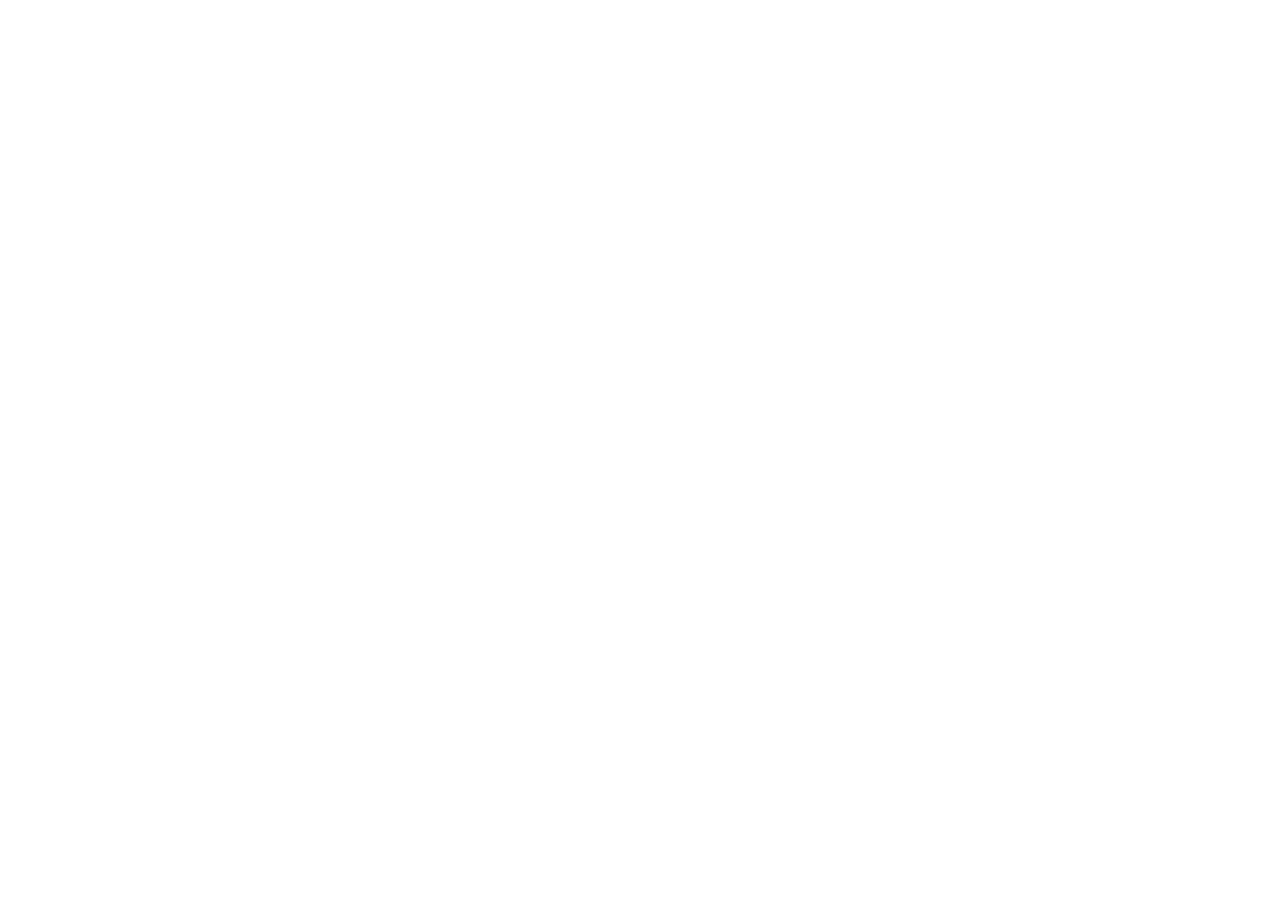
==== index.html @ c1307422 "Tag inicial html com o atributo lang." ====
<!DOCTYPE html>
<!-- DTD é o Document Type Definition e informa para o
navegador a versão do HTML que está sendo carregada.
Assim o navegador pode carregar um conjunto de 
bibliotecas de acordo com a versão específica.
 -->

<!-- ATRIBUTOS:
Os atributos são do tipo chave = valor.
Ex: lang="pt-BR", isso é um atributo que pode ir em qualquer tag de 
conteúdo. <html lang="pt-BR"> ... </html>

-->

<html lang="pt-br">
</html>
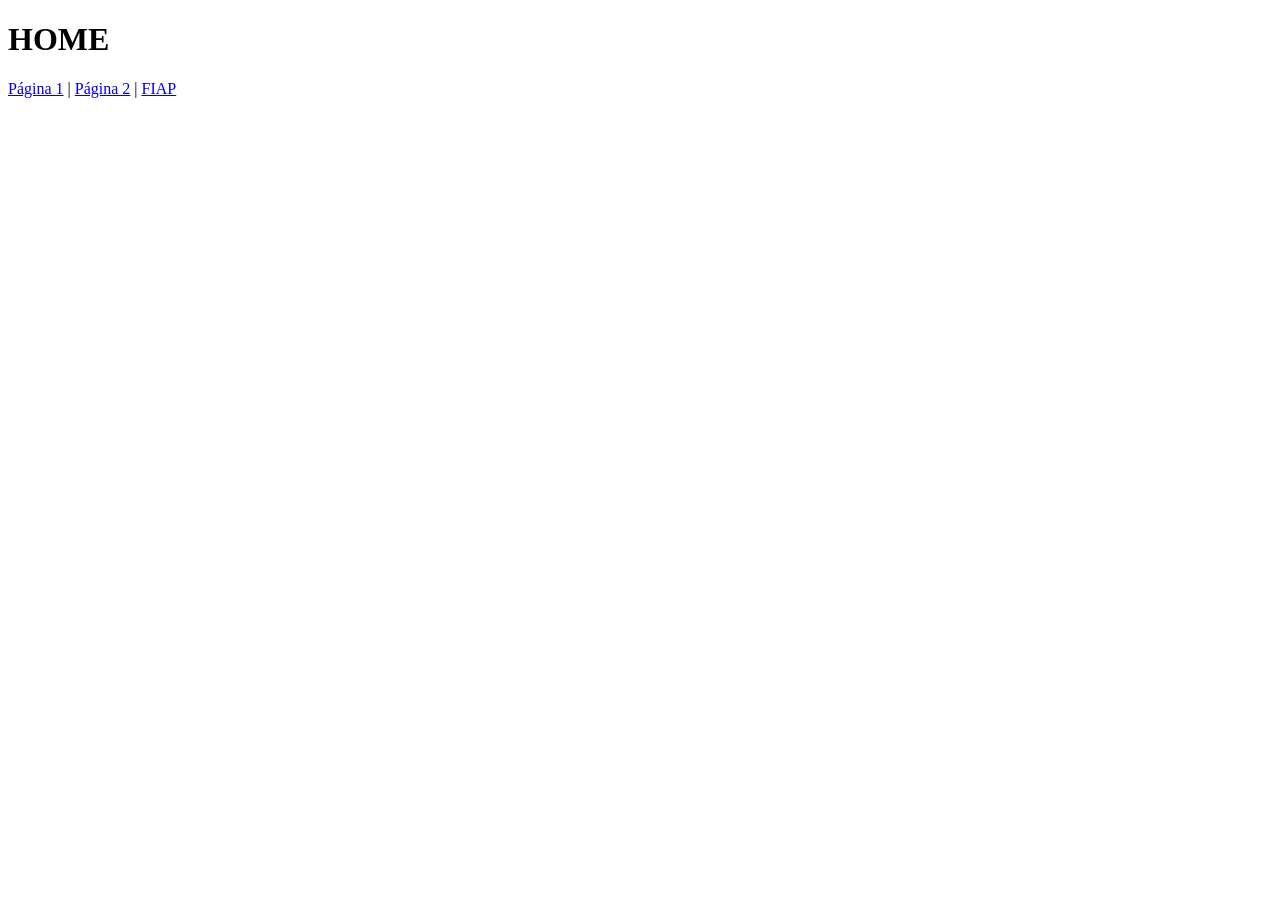
==== commit 58e58cff: "Estudo de hiperlinks." ====
--- a/index.html
+++ b/index.html
@@ -13,4 +13,19 @@
 -->
 
 <html lang="pt-br">
+
+	<head>
+	  <meta charset="UTF-8">
+	  <title>Página Principal</title>
+	</head>
+
+	<body>
+	  <h1>HOME</h1>
+	  <div>
+	    <a href="./pagina1.html">Página 1</a> | 
+		<a href="./paginas/pagina2.html">Página 2</a> |
+		<a href="http://www.fiap.com.br" target="_blank">FIAP</a> 
+	  </div>
+	</body>
+
 </html>
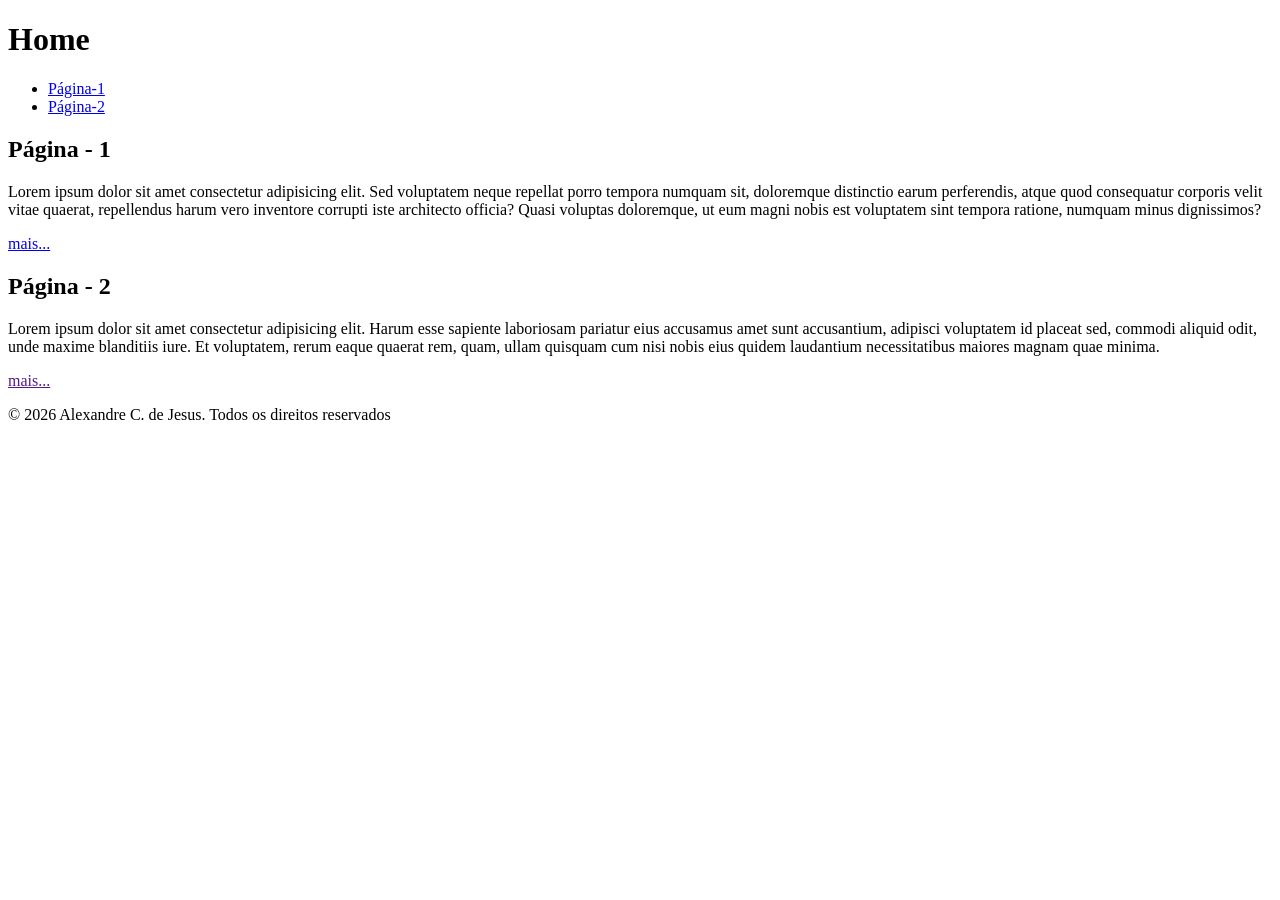
==== commit cca5bf15: "feat : Refatoramos o index de acordo com as boas práticas e adicionamos a pagina2 ao projeto. Signed" ====
--- a/index.html
+++ b/index.html
@@ -1,31 +1,37 @@
 <!DOCTYPE html>
-<!-- DTD é o Document Type Definition e informa para o
-navegador a versão do HTML que está sendo carregada.
-Assim o navegador pode carregar um conjunto de 
-bibliotecas de acordo com a versão específica.
- -->
+<html lang="pt-br">
+	<head>
+		<meta charset="UTF-8">
+		<meta name="viewport" content="width=device-width, initial-scale=1.0">
+		<title>Página Inicial</title>
+	</head>
+	<body>
+		<header>
+			<h1>Home</h1>
+			<nav>
+				<ul>
+					<li><a href="./pagina1.html">Página-1</a></li>
+					<li><a href="./paginas/pagina2.html">Página-2</a></li>
+				</ul>
+			</nav>
+		</header>
+		<main>
+			<section>
+				<h2>Página - 1</h2>
+				<p>Lorem ipsum dolor sit amet consectetur adipisicing elit. Sed voluptatem neque repellat porro tempora numquam sit, doloremque distinctio earum perferendis, atque quod consequatur corporis velit vitae quaerat, repellendus harum vero inventore corrupti iste architecto officia? Quasi voluptas doloremque, ut eum magni nobis est voluptatem sint tempora ratione, numquam minus dignissimos?</p>
+				<a href="./pagina1.html">mais...</a>
+			</section>
+			<section>
+				<h2>Página - 2</h2>
+				<p>
+					Lorem ipsum dolor sit amet consectetur adipisicing elit. Harum esse sapiente laboriosam pariatur eius accusamus amet sunt accusantium, adipisci voluptatem id placeat sed, commodi aliquid odit, unde maxime blanditiis iure. Et voluptatem, rerum eaque quaerat rem, quam, ullam quisquam cum nisi nobis eius quidem laudantium necessitatibus maiores magnam quae minima.
+				</p>
+				<a href="">mais...</a>
+			</section>
+		</main>
+		<footer>
+			<p>&copy; 2026 Alexandre C. de Jesus. Todos os direitos reservados</p>
+		</footer>
+	</body>
+</html>
 
-<!-- ATRIBUTOS:
-Os atributos são do tipo chave = valor.
-Ex: lang="pt-BR", isso é um atributo que pode ir em qualquer tag de 
-conteúdo. <html lang="pt-BR"> ... </html>
-
--->
-
-<html lang="pt-br">
-
-	<head>
-	  <meta charset="UTF-8">
-	  <title>Página Principal</title>
-	</head>
-
-	<body>
-	  <h1>HOME</h1>
-	  <div>
-	    <a href="./pagina1.html">Página 1</a> | 
-		<a href="./paginas/pagina2.html">Página 2</a> |
-		<a href="http://www.fiap.com.br" target="_blank">FIAP</a> 
-	  </div>
-	</body>
-
-</html>
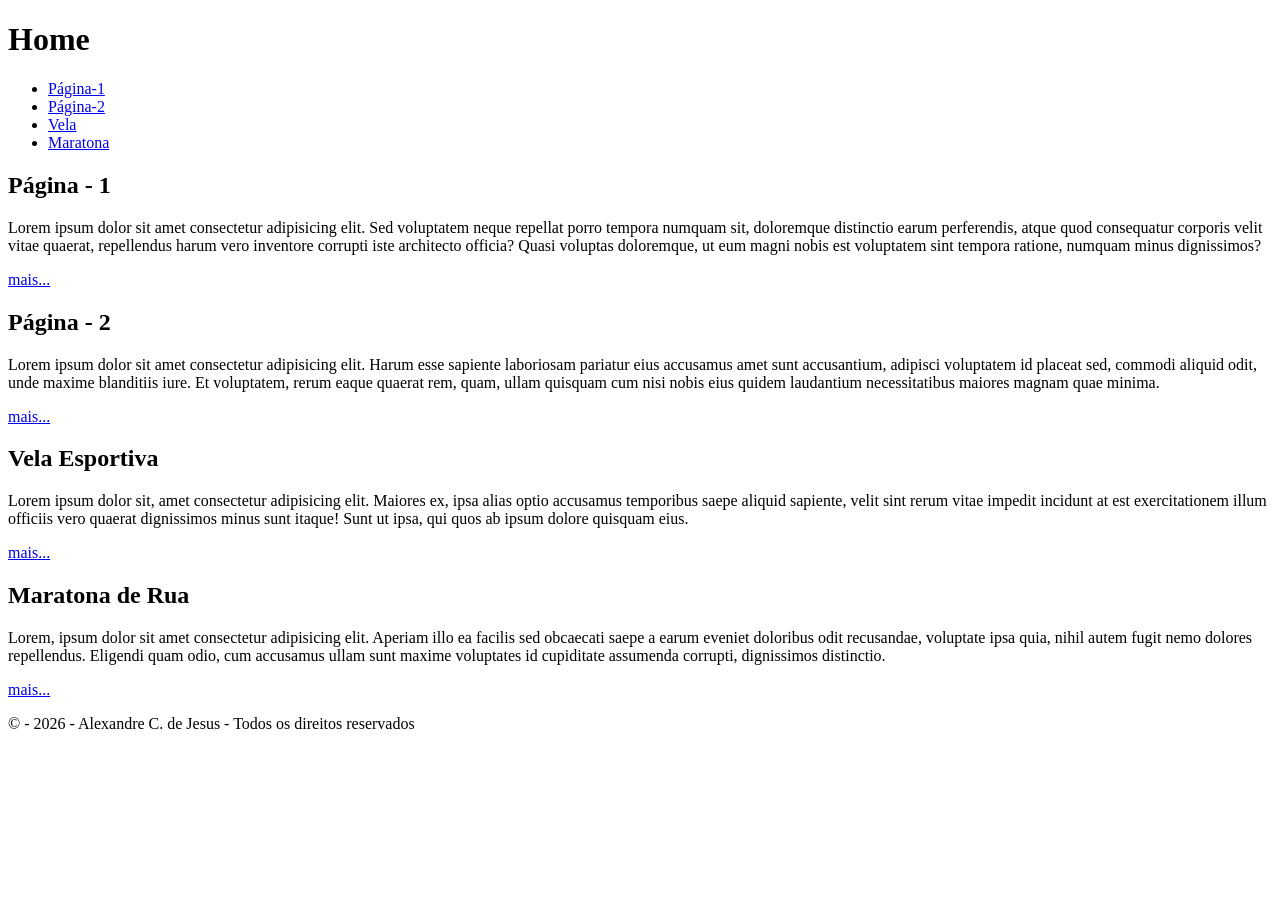
==== commit 14c317dd: "feat : Estrutura de pastas internas criada e suas páginas, feito os hyperlinks e index reestruturado" ====
--- a/index.html
+++ b/index.html
@@ -1,37 +1,60 @@
 <!DOCTYPE html>
 <html lang="pt-br">
-	<head>
-		<meta charset="UTF-8">
-		<meta name="viewport" content="width=device-width, initial-scale=1.0">
-		<title>Página Inicial</title>
-	</head>
-	<body>
-		<header>
-			<h1>Home</h1>
-			<nav>
-				<ul>
-					<li><a href="./pagina1.html">Página-1</a></li>
-					<li><a href="./paginas/pagina2.html">Página-2</a></li>
-				</ul>
-			</nav>
-		</header>
-		<main>
-			<section>
-				<h2>Página - 1</h2>
-				<p>Lorem ipsum dolor sit amet consectetur adipisicing elit. Sed voluptatem neque repellat porro tempora numquam sit, doloremque distinctio earum perferendis, atque quod consequatur corporis velit vitae quaerat, repellendus harum vero inventore corrupti iste architecto officia? Quasi voluptas doloremque, ut eum magni nobis est voluptatem sint tempora ratione, numquam minus dignissimos?</p>
-				<a href="./pagina1.html">mais...</a>
-			</section>
-			<section>
-				<h2>Página - 2</h2>
-				<p>
-					Lorem ipsum dolor sit amet consectetur adipisicing elit. Harum esse sapiente laboriosam pariatur eius accusamus amet sunt accusantium, adipisci voluptatem id placeat sed, commodi aliquid odit, unde maxime blanditiis iure. Et voluptatem, rerum eaque quaerat rem, quam, ullam quisquam cum nisi nobis eius quidem laudantium necessitatibus maiores magnam quae minima.
-				</p>
-				<a href="">mais...</a>
-			</section>
-		</main>
-		<footer>
-			<p>&copy; 2026 Alexandre C. de Jesus. Todos os direitos reservados</p>
-		</footer>
-	</body>
+  <head>
+    <meta charset="UTF-8" />
+    <meta name="viewport" content="width=device-width, initial-scale=1.0" />
+    <title>Página Inicial</title>
+  </head>
+  <body>
+    <header>
+      <h1>Home</h1>
+      <nav>
+        <ul>
+          <li><a href="./pagina1.html">Página-1</a></li>
+          <li><a href="./paginas/pagina2.html">Página-2</a></li>
+          <li><a href="./paginas/categorias/esportes/nauticos/vela.html">Vela</a></li>
+          <li><a href="./paginas/categorias/esportes/terrestres/maratona.html">Maratona</a></li>
+        </ul>
+      </nav>
+    </header>
+    <main>
+      <section>
+        <h2>Página - 1</h2>
+        <p>
+          Lorem ipsum dolor sit amet consectetur adipisicing elit. Sed
+          voluptatem neque repellat porro tempora numquam sit, doloremque
+          distinctio earum perferendis, atque quod consequatur corporis velit
+          vitae quaerat, repellendus harum vero inventore corrupti iste
+          architecto officia? Quasi voluptas doloremque, ut eum magni nobis est
+          voluptatem sint tempora ratione, numquam minus dignissimos?
+        </p>
+        <a href="./pagina1.html">mais...</a>
+      </section>
+      <section>
+        <h2>Página - 2</h2>
+        <p>
+          Lorem ipsum dolor sit amet consectetur adipisicing elit. Harum esse
+          sapiente laboriosam pariatur eius accusamus amet sunt accusantium,
+          adipisci voluptatem id placeat sed, commodi aliquid odit, unde maxime
+          blanditiis iure. Et voluptatem, rerum eaque quaerat rem, quam, ullam
+          quisquam cum nisi nobis eius quidem laudantium necessitatibus maiores
+          magnam quae minima.
+        </p>
+        <a href="./paginas/pagina2.html">mais...</a>
+      </section>
+      <section>
+        <h2>Vela Esportiva</h2>
+        <p>Lorem ipsum dolor sit, amet consectetur adipisicing elit. Maiores ex, ipsa alias optio accusamus temporibus saepe aliquid sapiente, velit sint rerum vitae impedit incidunt at est exercitationem illum officiis vero quaerat dignissimos minus sunt itaque! Sunt ut ipsa, qui quos ab ipsum dolore quisquam eius.</p>
+        <a href="./paginas/categorias/esportes/nauticos/vela.html">mais...</a>
+      </section>
+      <section>
+        <h2>Maratona de Rua</h2>
+        <p>Lorem, ipsum dolor sit amet consectetur adipisicing elit. Aperiam illo ea facilis sed obcaecati saepe a earum eveniet doloribus odit recusandae, voluptate ipsa quia, nihil autem fugit nemo dolores repellendus. Eligendi quam odio, cum accusamus ullam sunt maxime voluptates id cupiditate assumenda corrupti, dignissimos distinctio.</p>
+        <a href="./paginas/categorias/esportes/terrestres/maratona.html">mais...</a>
+      </section>
+    </main>
+    <footer>
+      <p>&copy; - 2026 - Alexandre C. de Jesus - Todos os direitos reservados</p>
+    </footer>
+  </body>
 </html>
-
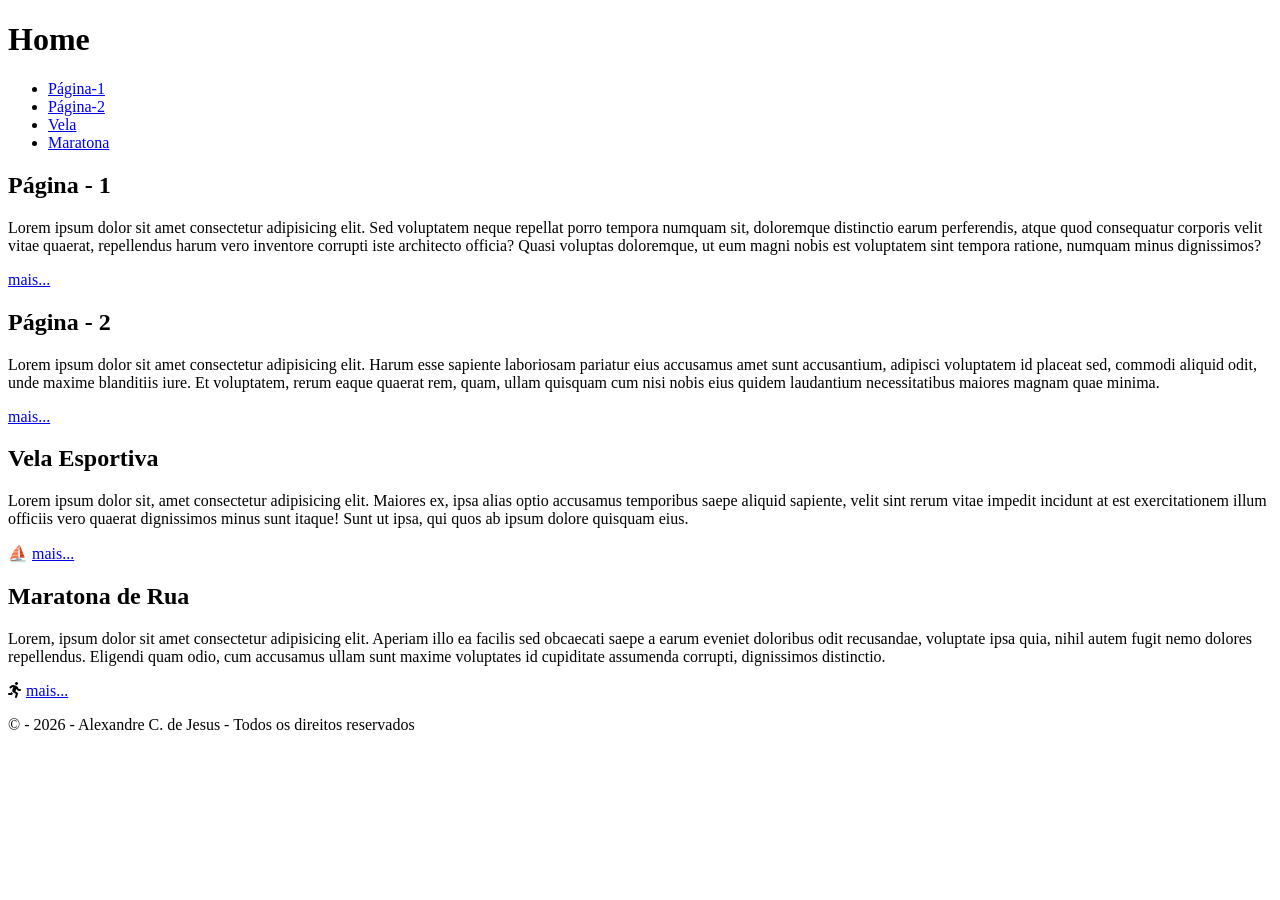
==== commit 27f8a991: "feat : aula 10/04 front end" ====
--- a/index.html
+++ b/index.html
@@ -1,8 +1,16 @@
-<!DOCTYPE html>
+<!doctype html>
 <html lang="pt-br">
   <head>
     <meta charset="UTF-8" />
     <meta name="viewport" content="width=device-width, initial-scale=1.0" />
+    <link
+      rel="stylesheet"
+      href="https://cdnjs.cloudflare.com/ajax/libs/font-awesome/6.5.0/css/all.min.css"
+      integrity="sha512-Avb2QiuDEEvB4bZJYdft2mNjVShBftLdPG8FJ0V7irTLQ8Uo0qcPxh4Plq7G5tGm0rU+1SPhVotteLpBERwTkw=="
+      crossorigin="anonymous"
+      referrerpolicy="no-referrer"
+    />
+
     <title>Página Inicial</title>
   </head>
   <body>
@@ -12,8 +20,14 @@
         <ul>
           <li><a href="./pagina1.html">Página-1</a></li>
           <li><a href="./paginas/pagina2.html">Página-2</a></li>
-          <li><a href="./paginas/categorias/esportes/nauticos/vela.html">Vela</a></li>
-          <li><a href="./paginas/categorias/esportes/terrestres/maratona.html">Maratona</a></li>
+          <li>
+            <a href="./paginas/categorias/esportes/nauticos/vela.html">Vela</a>
+          </li>
+          <li>
+            <a href="./paginas/categorias/esportes/terrestres/maratona.html"
+              >Maratona</a
+            >
+          </li>
         </ul>
       </nav>
     </header>
@@ -44,17 +58,35 @@
       </section>
       <section>
         <h2>Vela Esportiva</h2>
-        <p>Lorem ipsum dolor sit, amet consectetur adipisicing elit. Maiores ex, ipsa alias optio accusamus temporibus saepe aliquid sapiente, velit sint rerum vitae impedit incidunt at est exercitationem illum officiis vero quaerat dignissimos minus sunt itaque! Sunt ut ipsa, qui quos ab ipsum dolore quisquam eius.</p>
+        <p>
+          Lorem ipsum dolor sit, amet consectetur adipisicing elit. Maiores ex,
+          ipsa alias optio accusamus temporibus saepe aliquid sapiente, velit
+          sint rerum vitae impedit incidunt at est exercitationem illum officiis
+          vero quaerat dignissimos minus sunt itaque! Sunt ut ipsa, qui quos ab
+          ipsum dolore quisquam eius.
+        </p>
+        <span title="Velejar é vida!!!">&#9973;</span>
         <a href="./paginas/categorias/esportes/nauticos/vela.html">mais...</a>
       </section>
       <section>
         <h2>Maratona de Rua</h2>
-        <p>Lorem, ipsum dolor sit amet consectetur adipisicing elit. Aperiam illo ea facilis sed obcaecati saepe a earum eveniet doloribus odit recusandae, voluptate ipsa quia, nihil autem fugit nemo dolores repellendus. Eligendi quam odio, cum accusamus ullam sunt maxime voluptates id cupiditate assumenda corrupti, dignissimos distinctio.</p>
-        <a href="./paginas/categorias/esportes/terrestres/maratona.html">mais...</a>
+        <p>
+          Lorem, ipsum dolor sit amet consectetur adipisicing elit. Aperiam illo
+          ea facilis sed obcaecati saepe a earum eveniet doloribus odit
+          recusandae, voluptate ipsa quia, nihil autem fugit nemo dolores
+          repellendus. Eligendi quam odio, cum accusamus ullam sunt maxime
+          voluptates id cupiditate assumenda corrupti, dignissimos distinctio.
+        </p>
+        <i class="fa-solid fa-person-running" title="Vamos correr por ai!"></i>
+        <a href="./paginas/categorias/esportes/terrestres/maratona.html"
+          >mais...</a
+        >
       </section>
     </main>
     <footer>
-      <p>&copy; - 2026 - Alexandre C. de Jesus - Todos os direitos reservados</p>
+      <p>
+        &copy; - 2026 - Alexandre C. de Jesus - Todos os direitos reservados
+      </p>
     </footer>
   </body>
 </html>
